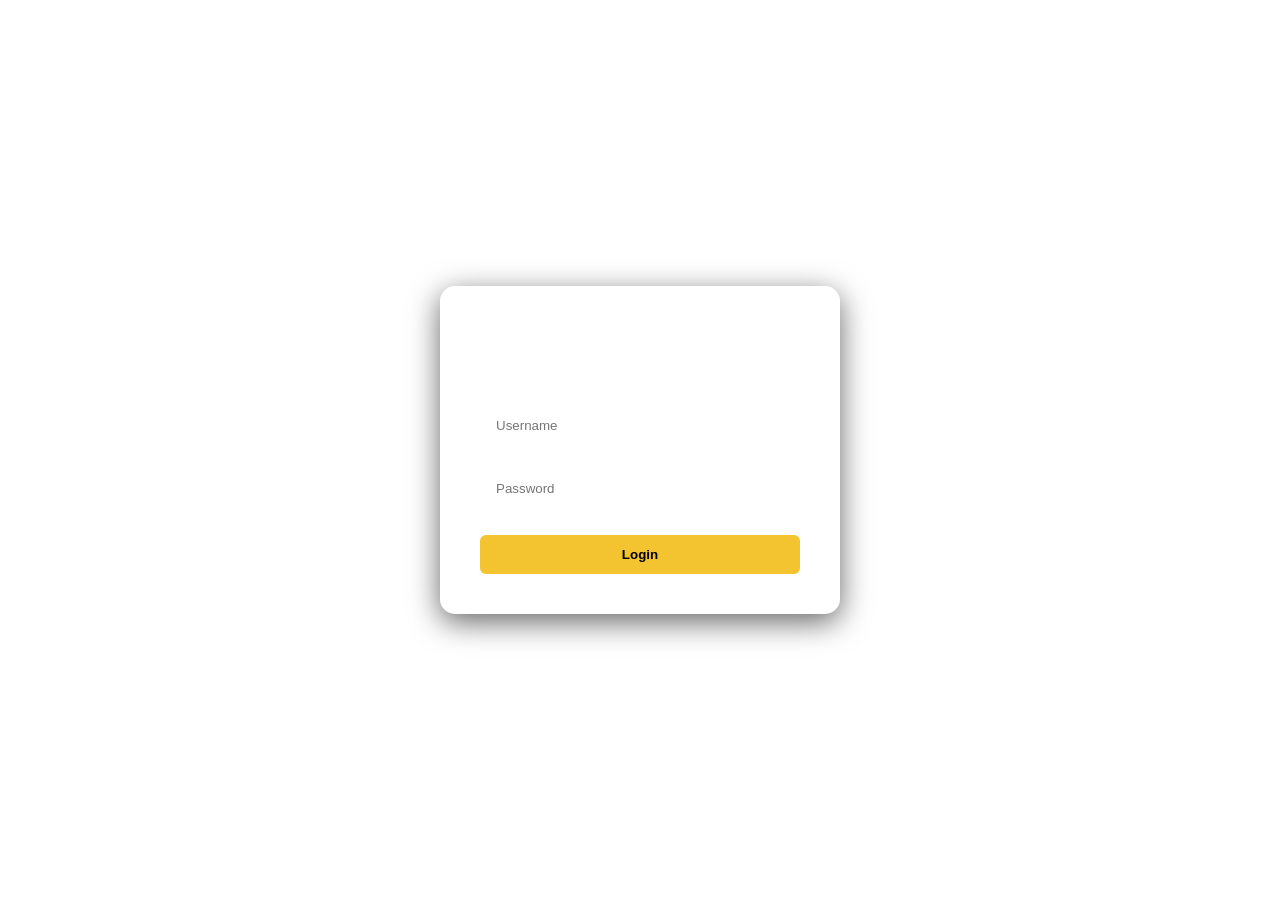
==== frontend/Homepage.html @ eecb416f "initial push" ====
<!DOCTYPE html>
<html>
<head>
  <title>NASA Dashboard</title>
  <link rel="stylesheet" href="./homepage.css" />
  <script src="./script.js" defer></script>
</head>

<body>
<div class="homepage">

  <!-- BACKGROUND -->
  <video id="background-video" autoplay loop muted>
    <source src="assets/videos/space.mp4" type="video/mp4" />
  </video>

  <!-- NAVBAR -->
  <nav class="navbar">
    <p class="logo">NASA APOD</p>

    <div class="button-container">
      <button id="saveBtn" class="home-btn" onclick="saveToday()">Save</button>
      <button class="home-btn" onclick="logout()">Logout</button>
    </div>
  </nav>

  <!-- TOOLBAR -->
  <div class="toolbar">

    <div class="date-group">
      <input type="date" id="apodDate" />
      <button onclick="loadApodByDate()">Search</button>
      <button onclick="prevDay()">◀</button>
      <button onclick="nextDay()">▶</button>
    </div>

    <div class="view-group">
      <button onclick="setActive(this); showToday()">Today</button>
      <button onclick="setActive(this); showSaved()">Saved</button>
    </div>

  </div>

  <!-- MAIN VIEW -->
  <div class="carousel">

    <div id="description" class="description">
      <div class="welcome">
        <h1>NASA APOD Explorer</h1>
        <p>Explore the universe, one image at a time.</p>

        <div class="welcome-actions">
          <button onclick="showToday()">View Today</button>
          <button onclick="showSaved()">View Saved</button>
        </div>
      </div>
    </div>

    <div class="card">
      <img id="image" src="" />
    </div>

    <!-- NAV ARROWS -->
    <div id="navArrows" class="nav-arrows">
      <button onclick="prevSaved()">⬅</button>
      <button onclick="nextSaved()">➡</button>
    </div>

  </div>

  <!-- SAVED GRID -->
  <div id="savedContainer" class="saved-grid"></div>

  <!-- DELETE MODAL -->
  <div id="deleteModal" class="modal">
    <div class="modal-content">
      <p>Delete this APOD?</p>
      <div class="modal-actions">
        <button onclick="confirmDelete()">Yes</button>
        <button onclick="closeModal()">Cancel</button>
      </div>
    </div>
  </div>

</div>
</body>
</html>
---- frontend/homepage.css ----
/* ================= RESET ================= */
body {
  margin: 0;
  font-family: 'Segoe UI', sans-serif;
  color: white;
  overflow: hidden;
}

/* ================= BACKGROUND ================= */
#background-video {
  position: fixed;
  width: 100%;
  height: 100%;
  object-fit: cover;
  filter: brightness(0.4) contrast(1.1);
  z-index: -1;
}

/* ================= NAVBAR ================= */
.navbar {
  display: flex;
  justify-content: space-between;
  align-items: center;
  padding: 20px 60px;

  background: rgba(0,0,0,0.4);
  backdrop-filter: blur(20px);
  border-bottom: 1px solid rgba(255,255,255,0.1);

  position: sticky;
  top: 0;
  z-index: 10;
}

.logo {
  font-size: 28px;
  font-weight: bold;
  color: #f4c430;
  letter-spacing: 2px;
}

/* ================= BUTTONS ================= */
.button-container {
  display: flex;
  gap: 15px;
}

.home-btn {
  position: relative;
  overflow: hidden;

  background: rgba(255,255,255,0.08);
  backdrop-filter: blur(10px);
  border: 1px solid rgba(255,255,255,0.2);

  padding: 10px 20px;
  border-radius: 8px;
  color: white;
  cursor: pointer;

  transition: all 0.3s ease;
}

.home-btn:hover {
  background: #f4c430;
  color: black;
  transform: translateY(-2px) scale(1.03);
  box-shadow: 0 8px 20px rgba(244,196,48,0.5);
}

/* Ripple */
.home-btn::after {
  content: "";
  position: absolute;
  width: 0;
  height: 0;
  background: rgba(255,255,255,0.4);
  border-radius: 50%;
  top: 50%;
  left: 50%;
  transform: translate(-50%, -50%);
  transition: 0.5s;
}

.home-btn:active::after {
  width: 200px;
  height: 200px;
  opacity: 0;
}

/* ================= TOOLBAR ================= */
.toolbar {
  display: flex;
  justify-content: space-between;
  padding: 10px 60px;
  margin-top: 10px;
}

.date-group,
.view-group {
  display: flex;
  gap: 10px;
}

.toolbar input,
.toolbar button {
  padding: 8px 12px;
  border-radius: 6px;
  border: none;
  background: rgba(255,255,255,0.1);
  color: white;
  cursor: pointer;
}

.toolbar button:hover {
  background: #f4c430;
  color: black;
}

.view-group button.active {
  background: #f4c430;
  color: black;
}

/* ================= WELCOME ================= */
.welcome h1 {
  font-size: 34px;
  color: #f4c430;
  margin-bottom: 10px;
}

.welcome p {
  font-size: 15px;
  opacity: 0.9;
  margin-bottom: 20px;
}

.welcome-actions {
  display: flex;
  gap: 10px;
}

.welcome-actions button {
  padding: 10px 16px;
  border-radius: 6px;
  border: none;
  background: rgba(255,255,255,0.1);
  color: white;
  cursor: pointer;
  transition: 0.3s;
}

.welcome-actions button:hover {
  background: #f4c430;
  color: black;
}

/* ================= MAIN CAROUSEL ================= */
.carousel {
  display: flex;
  align-items: center;
  justify-content: center;
  margin-top: 2%;
  gap: 100px;
  height: 85%;
  position: relative;
}

/* ================= CARD ================= */
.card {
  background: rgba(255,255,255,0.05);
  backdrop-filter: blur(25px);
  border-radius: 16px;
  padding: 10px;

  box-shadow: 0 10px 40px rgba(0,0,0,0.7);
  animation: fadeIn 0.8s ease;
}

/* ================= IMAGE ================= */
#image {
  opacity: 0;
}

.card img {
  width: 520px;
  height: 360px;
  object-fit: cover;
  border-radius: 12px;
  transition: transform 0.5s ease;
}

.card img:hover {
  transform: scale(1.05);
}

/* ================= DESCRIPTION ================= */
.description {
  max-width: 520px;
  padding: 25px;
  font-size: 15px;
  line-height: 1.7;

  background: rgba(255,255,255,0.05);
  backdrop-filter: blur(15px);
  border-radius: 12px;

  animation: slideIn 0.8s ease;
}

/* .place-name {
  font-size: 30px;
  color: #f4c430;
  margin-bottom: 10px;
  display: block;
} */

/* ===== NAV ARROWS CONTAINER ===== */
.nav-arrows {
  position: absolute;
  top: 50%;
  left: 50%;
  transform: translate(-50%, -50%);

  width: 90%;
  display: none; /* controlled via JS */

  justify-content: space-between;
  pointer-events: none;

  opacity: 0;
  transition: opacity 0.4s ease;
}

/* SHOW ON HOVER */
.carousel:hover .nav-arrows {
  opacity: 1;
}

/* ===== ARROW BUTTONS ===== */
.nav-arrows button {
  pointer-events: all;

  width: 48px;
  height: 48px;

  border-radius: 50%;
  border: 0.5px solid rgb(255, 255, 255);

  background: rgba(255, 255, 255, 0.08);
  backdrop-filter: blur(12px);

  color: white;
  font-size: 18px;

  cursor: pointer;

  display: flex;
  align-items: center;
  justify-content: center;

  transition: all 0.3s ease;
}

/* HOVER EFFECT */
.nav-arrows button:hover {
  background: rgba(244,196,48,0.9);
  color: black;

  transform: scale(1.15);
  box-shadow: 0 8px 20px rgba(255, 191, 0, 0.4);
}

/* CLICK FEEDBACK */
.nav-arrows button:active {
  transform: scale(0.95);
}

/* ================= SAVED GRID ================= */
.saved-grid {
  display: none;
  padding: 40px;
  gap: 20px;
  grid-template-columns: repeat(auto-fill, minmax(250px, 1fr));
}

.saved-card {
  /* background: rgba(255,255,255,0.05); */
  background: transparent;
  padding: 10px;
  border-radius: 10px;
  transition: 0.3s;
  position: relative;
}

.saved-card.active {
  border: 2px solid #f4c430;
}

.saved-card img {
  width: 100%;
  border-radius: 8px;
  cursor: pointer;
}

.saved-card:hover {
  transform: scale(1.05);
}

.saved-card p {
  margin-top: 8px;
  font-size: 14px;
}

/* DELETE BUTTON */
.saved-card button {
  position: absolute;
  top: 8px;
  right: 8px;
  background: rgba(255,0,0,0.8);
  border: none;
  color: white;
  padding: 5px 8px;
  border-radius: 6px;
  cursor: pointer;
}

/* ================= MODAL ================= */
.modal {
  display: none;
  position: fixed;
  top: 0;
  left: 0;
  width: 100%;
  height: 100%;
  background: rgba(0,0,0,0.7);
  backdrop-filter: blur(8px);
  justify-content: center;
  align-items: center;
  z-index: 100;
}

.modal-content {
  background: rgba(255,255,255,0.1);
  padding: 30px;
  border-radius: 12px;
  text-align: center;
  width: 300px;
}

.modal-actions {
  margin-top: 20px;
  display: flex;
  justify-content: space-around;
}

.modal button {
  padding: 8px 14px;
  border: none;
  border-radius: 6px;
  cursor: pointer;
}

.modal button:first-child {
  background: red;
  color: white;
}

.modal button:last-child {
  background: gray;
  color: white;
}

/* ================= LOADING ================= */
.loading {
  width: 520px;
  height: 360px;
  border-radius: 12px;
  background: linear-gradient(
    90deg,
    rgba(255,255,255,0.05) 25%,
    rgba(255,255,255,0.15) 50%,
    rgba(255,255,255,0.05) 75%
  );
  background-size: 200% 100%;
  animation: shimmer 1.5s infinite;
}

@keyframes shimmer {
  0% { background-position: -200% 0; }
  100% { background-position: 200% 0; }
}

/* ================= ANIMATIONS ================= */
@keyframes fadeIn {
  from { opacity: 0; transform: scale(0.95); }
  to { opacity: 1; transform: scale(1); }
}

@keyframes slideIn {
  from { opacity: 0; transform: translateX(-40px); }
  to { opacity: 1; transform: translateX(0); }
}
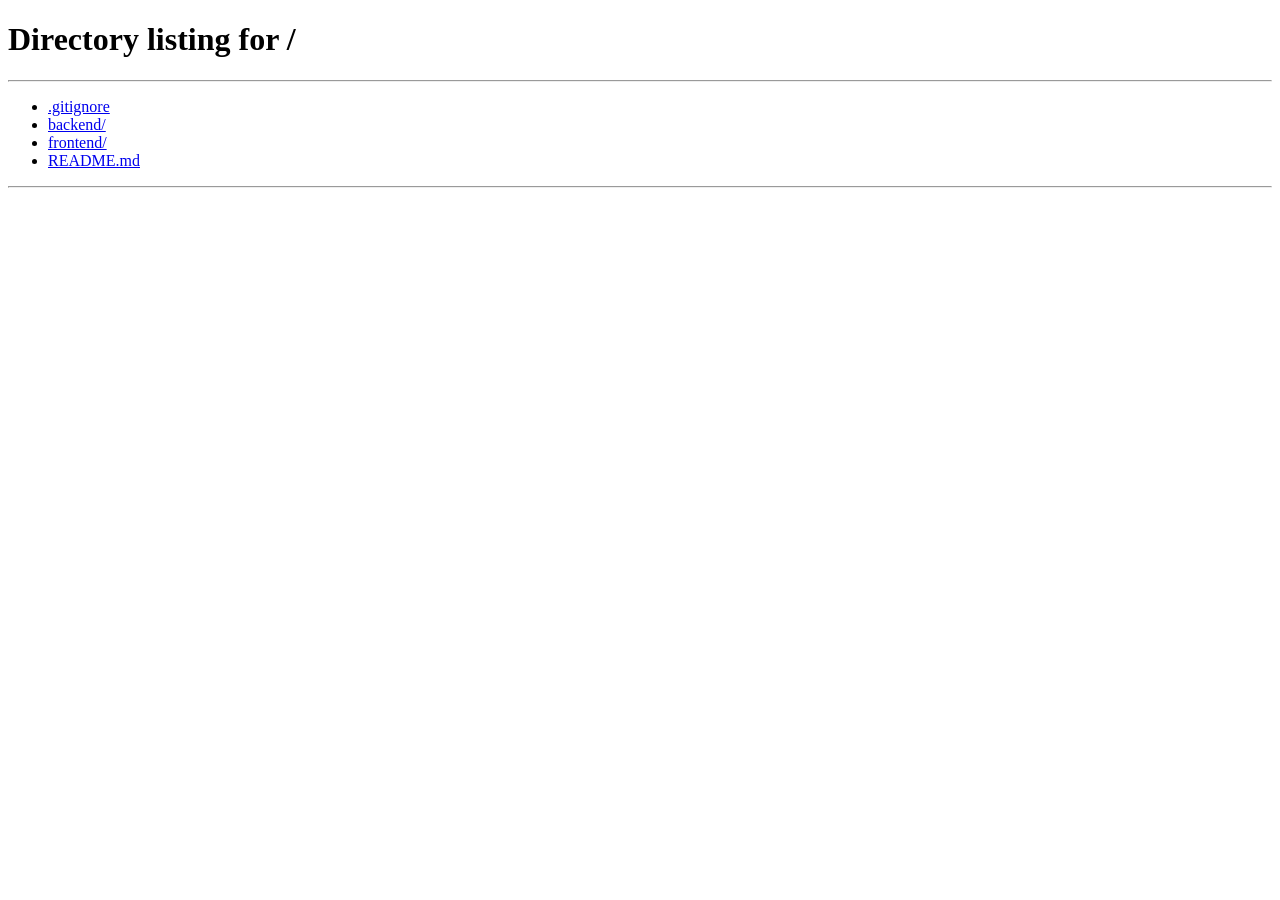
==== commit b59e94ba: "Fronted Updated" ====
--- a/frontend/Homepage.html
+++ b/frontend/Homepage.html
@@ -1,9 +1,10 @@
 <!DOCTYPE html>
 <html>
 <head>
-  <title>NASA Dashboard</title>
+  <title>ShivaMai | NASA APOD Vault</title>
   <link rel="stylesheet" href="./homepage.css" />
   <script src="./script.js" defer></script>
+  <link rel="icon" type="image/png" href="assets/images/trident.png">
 </head>
 
 <body>
@@ -16,7 +17,10 @@
 
   <!-- NAVBAR -->
   <nav class="navbar">
-    <p class="logo">NASA APOD</p>
+    <div class="brand">
+        <img src="assets/images/trident.png" alt="ShivaMai" />
+        <h2>NASA APOD Vault</h2>
+    </div>
 
     <div class="button-container">
       <button id="saveBtn" class="home-btn" onclick="saveToday()">Save</button>
@@ -46,6 +50,9 @@
 
     <div id="description" class="description">
       <div class="welcome">
+        <img class="welcome-logo"
+         src="assets/images/logo.png"
+         alt="ShivaMai">
         <h1>NASA APOD Explorer</h1>
         <p>Explore the universe, one image at a time.</p>
 
--- a/frontend/homepage.css
+++ b/frontend/homepage.css
@@ -32,11 +32,25 @@
   z-index: 10;
 }
 
-.logo {
-  font-size: 28px;
-  font-weight: bold;
+.brand {
+  display: flex;
+  align-items: center;
+  gap: 14px;
+}
+
+.brand img {
+  width: 80px;
+  height: 75px;
+  object-fit: cover;
+  filter: drop-shadow(0 0 10px rgba(0, 183, 255, 0.35));
+}
+
+.brand h2 {
+  margin: 0;
+  font-size: 25px;
+  font-weight: 700;
   color: #f4c430;
-  letter-spacing: 2px;
+  letter-spacing: 1px;
 }
 
 /* ================= BUTTONS ================= */
@@ -133,6 +147,18 @@
   font-size: 15px;
   opacity: 0.9;
   margin-bottom: 20px;
+}
+
+.welcome-logo {
+  width: 260px;
+  margin-left: 40px;
+  margin-bottom: 10px;
+
+  object-fit: contain;
+
+  opacity: 1;
+
+  filter: drop-shadow(0 0 20px rgba(0,183,255,0.18));
 }
 
 .welcome-actions {
